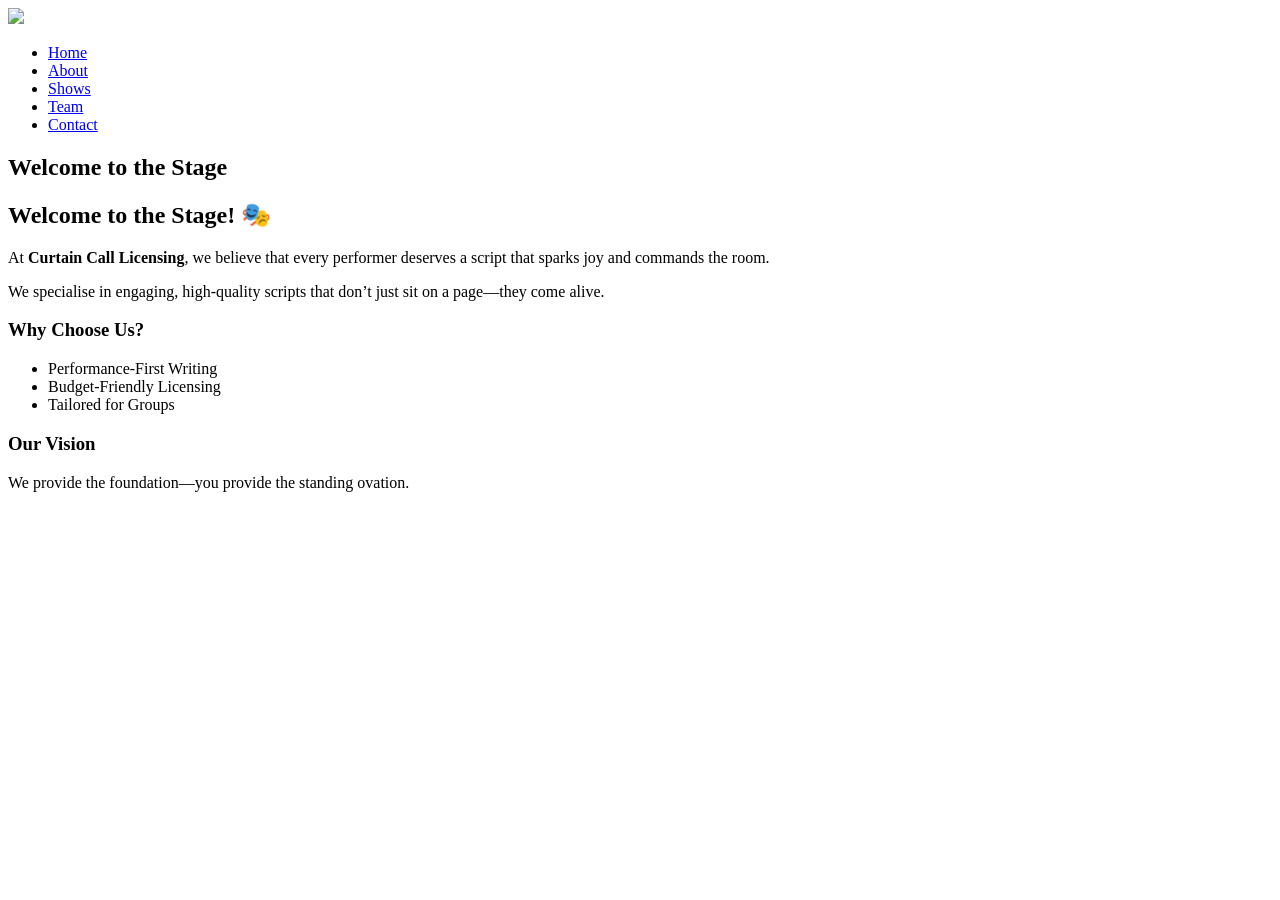
==== about/index.html @ 26176ec2 "Create index.html" ====
<!DOCTYPE html>
<html lang="en">
<head>
<meta charset="UTF-8">
<link rel="stylesheet" href="/css/styles.css">
<title>About</title>
</head>

<body>

<nav>
<img src="/assets/CCL.logo.jpeg">
<ul>
<li><a href="/home/">Home</a></li>
<li><a href="/about/">About</a></li>
<li><a href="/shows/">Shows</a></li>
<li><a href="/team/">Team</a></li>
<li><a href="/contact/">Contact</a></li>
</ul>
</nav>

<section class="hero">
<h1>Welcome to the Stage</h1>
</section>

<div class="grid">
<div class="card">

<h2>Welcome to the Stage! 🎭</h2>

<p>At <strong>Curtain Call Licensing</strong>, we believe that every performer deserves a script that sparks joy and commands the room.</p>

<p>We specialise in engaging, high-quality scripts that don’t just sit on a page—they come alive.</p>

<h3>Why Choose Us?</h3>
<ul>
<li>Performance-First Writing</li>
<li>Budget-Friendly Licensing</li>
<li>Tailored for Groups</li>
</ul>

<h3>Our Vision</h3>
<p>We provide the foundation—you provide the standing ovation.</p>

</div>
</div>

</body>
</html>
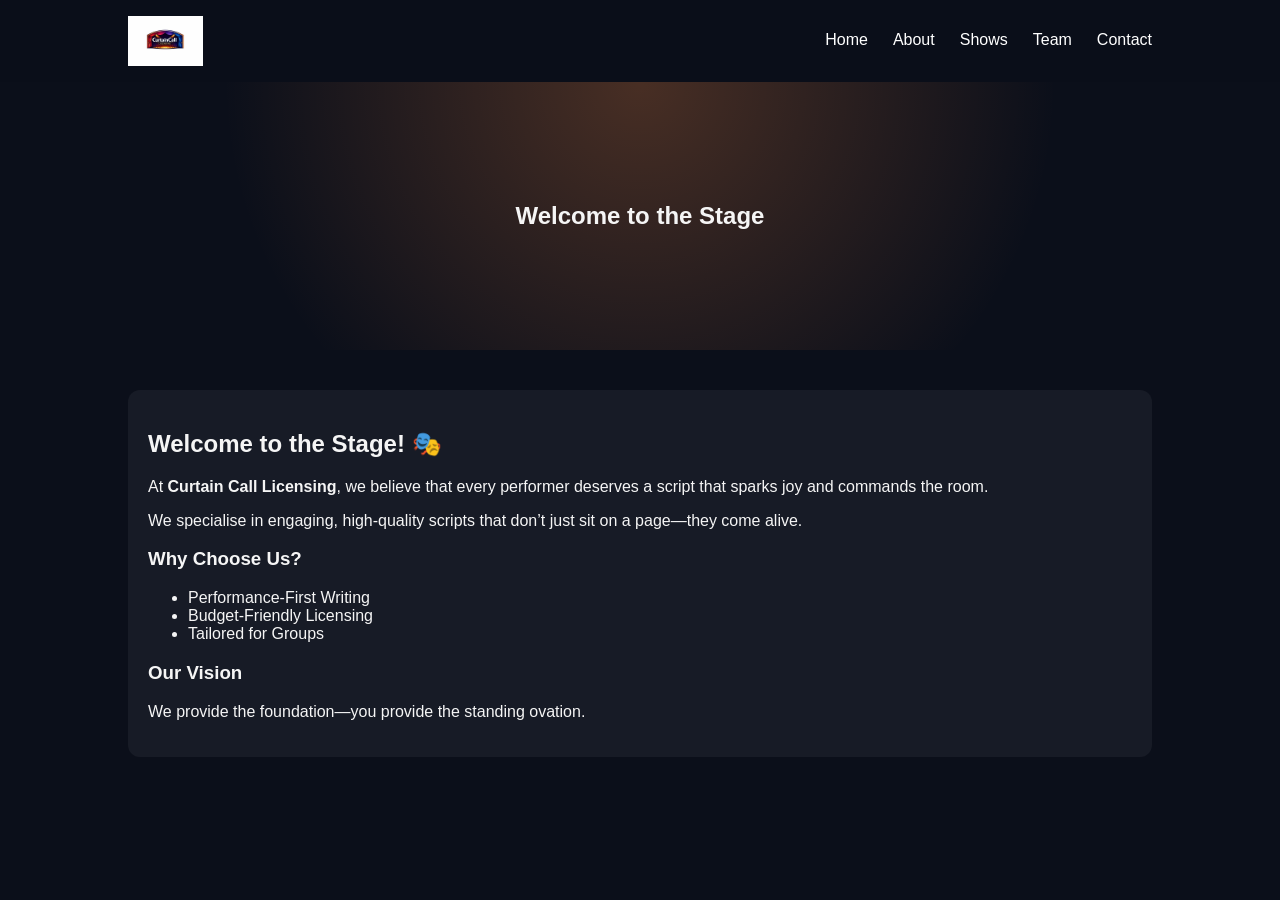
==== commit 1d8b94da: "Update index.html" ====
--- a/about/index.html
+++ b/about/index.html
@@ -2,20 +2,20 @@
 <html lang="en">
 <head>
 <meta charset="UTF-8">
-<link rel="stylesheet" href="/css/styles.css">
+<link rel="stylesheet" href="../css/styles.css">
 <title>About</title>
 </head>
 
 <body>
 
 <nav>
-<img src="/assets/CCL.logo.jpeg">
+<img src="../assets/CCL.logo.jpg">
 <ul>
-<li><a href="/home/">Home</a></li>
-<li><a href="/about/">About</a></li>
-<li><a href="/shows/">Shows</a></li>
-<li><a href="/team/">Team</a></li>
-<li><a href="/contact/">Contact</a></li>
+<li><a href="../home/">Home</a></li>
+<li><a href="../about/">About</a></li>
+<li><a href="../shows/">Shows</a></li>
+<li><a href="../team/">Team</a></li>
+<li><a href="../contact/">Contact</a></li>
 </ul>
 </nav>
 
--- a/css/styles.css
+++ b/css/styles.css
@@ -0,0 +1,100 @@
+body {
+    margin: 0;
+    font-family: 'Inter', sans-serif;
+    background: #0b0f1a;
+    color: #f5f5f5;
+}
+
+/* NAV */
+nav {
+    display: flex;
+    justify-content: space-between;
+    align-items: center;
+    padding: 15px 10%;
+    position: sticky;
+    top: 0;
+    background: rgba(11,15,26,0.85);
+    backdrop-filter: blur(10px);
+}
+
+nav img {
+    height: 50px;
+}
+
+nav ul {
+    display: flex;
+    list-style: none;
+    gap: 25px;
+}
+
+nav a {
+    color: white;
+    text-decoration: none;
+    position: relative;
+}
+
+nav a::after {
+    content: "";
+    height: 2px;
+    background: #f5b841;
+    width: 0;
+    display: block;
+    transition: 0.3s;
+}
+
+nav a:hover::after {
+    width: 100%;
+}
+
+/* HERO */
+.hero {
+    padding: 100px 10%;
+    text-align: center;
+    background: radial-gradient(circle at top, rgba(255,140,66,0.25), transparent 60%), #0b0f1a;
+}
+
+/* BUTTON */
+.btn {
+    padding: 12px 22px;
+    background: linear-gradient(135deg, #f5b841, #ff8c42);
+    color: black;
+    border-radius: 8px;
+    text-decoration: none;
+    margin: 10px;
+    display: inline-block;
+    transition: 0.3s;
+}
+
+.btn:hover {
+    transform: scale(1.05);
+    box-shadow: 0 0 15px rgba(255,140,66,0.6);
+}
+
+/* GRID */
+.grid {
+    display: grid;
+    grid-template-columns: repeat(auto-fit, minmax(250px, 1fr));
+    gap: 25px;
+    padding: 40px 10%;
+}
+
+/* CARD */
+.card {
+    background: rgba(255,255,255,0.05);
+    padding: 20px;
+    border-radius: 12px;
+    transition: 0.3s;
+}
+
+.card:hover {
+    transform: translateY(-8px);
+}
+
+/* FORM */
+input, textarea {
+    width: 100%;
+    padding: 10px;
+    margin: 10px 0;
+    border-radius: 6px;
+    border: none;
+}
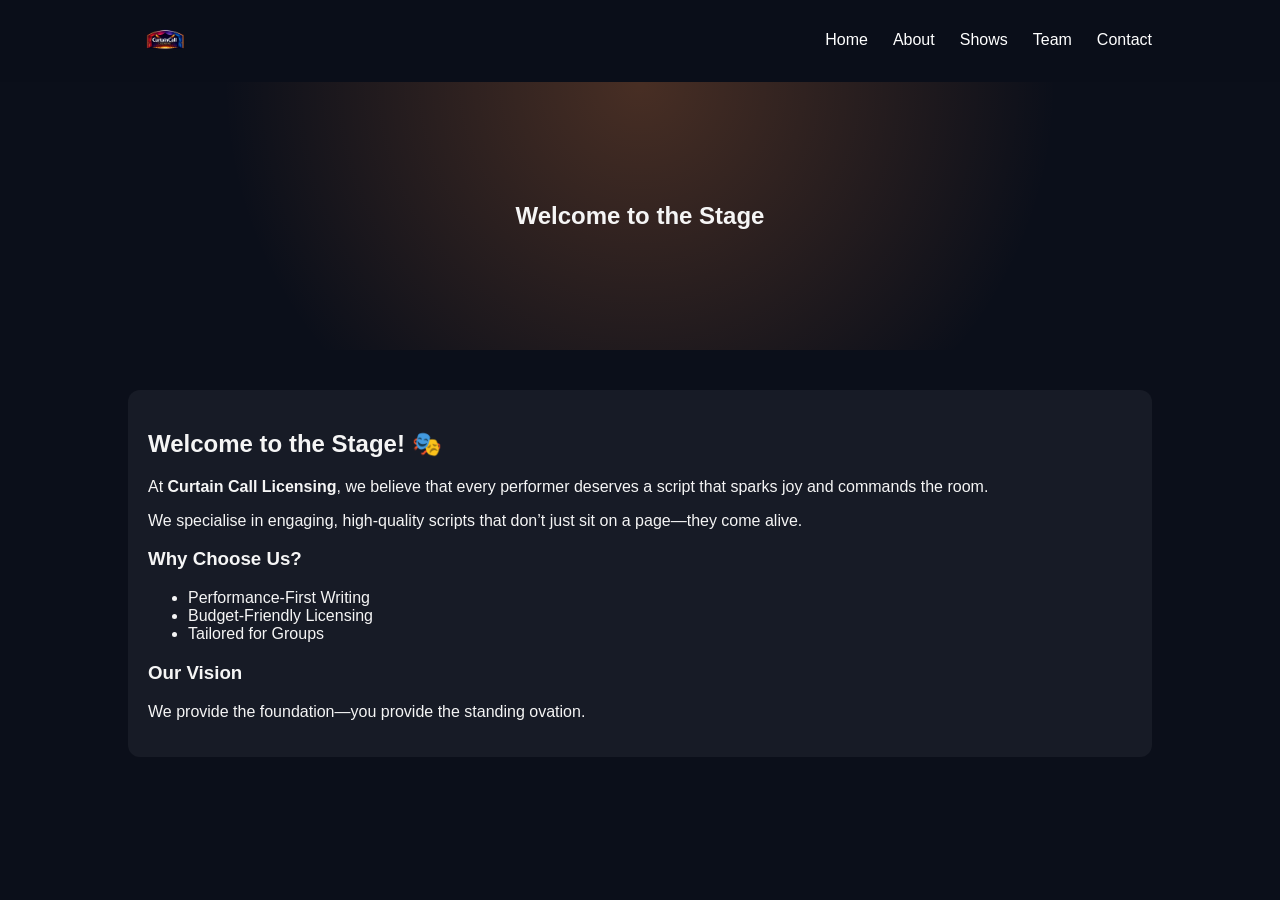
==== commit aeccfc42: "Update index.html" ====
--- a/about/index.html
+++ b/about/index.html
@@ -9,7 +9,7 @@
 <body>
 
 <nav>
-<img src="../assets/CCL.logo.jpg">
+<img src="../assets/CCL.png">
 <ul>
 <li><a href="../home/">Home</a></li>
 <li><a href="../about/">About</a></li>
